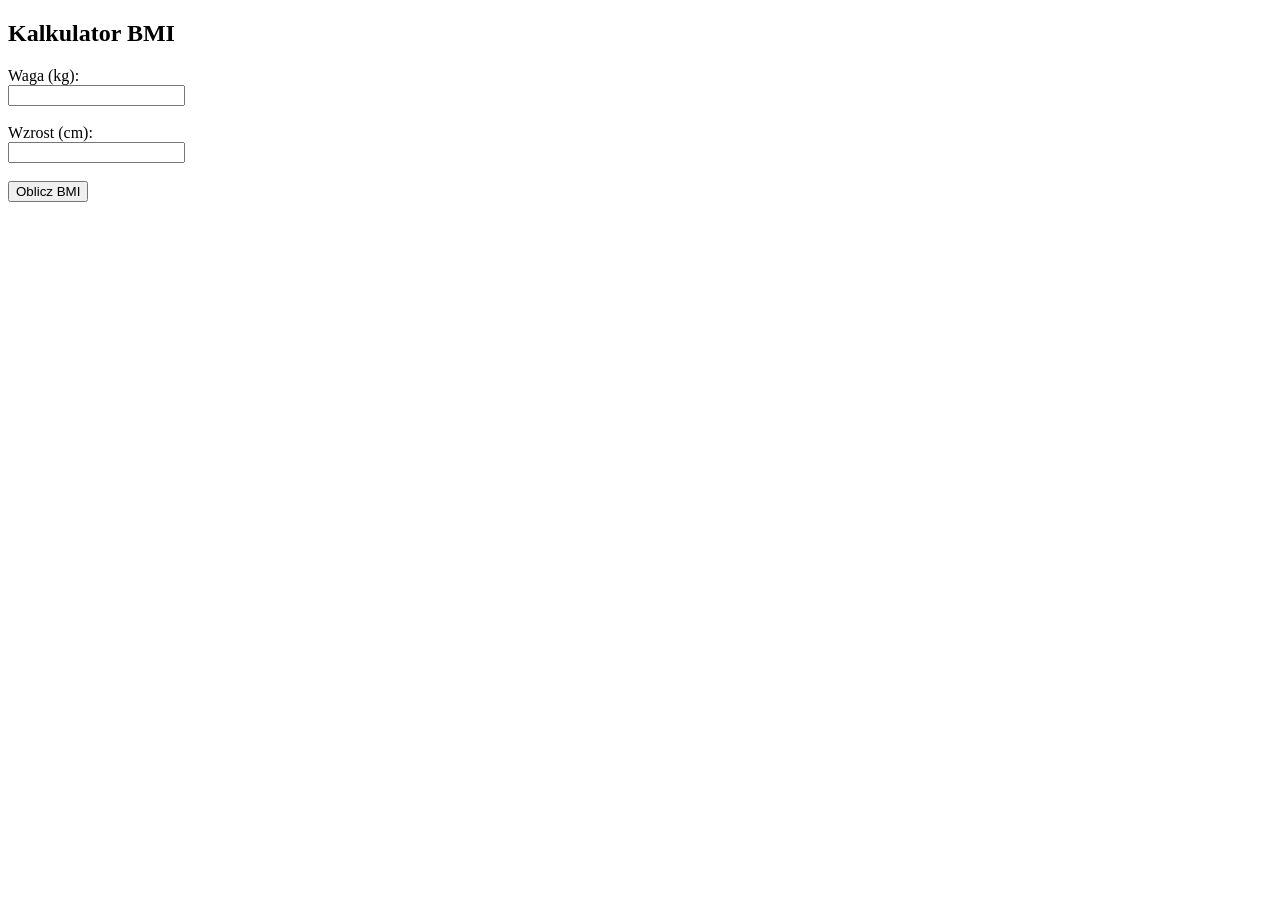
==== zad4/bmi.html @ 220977b0 "Add files via upload" ====
<!DOCTYPE html>
<html lang="pl">
<head>
    <meta charset="UTF-8">
    <title>Kalkulator BMI</title>
</head>
<body>

<h2>Kalkulator BMI</h2>

<form>
    Waga (kg):<br>
    <input type="number" id="waga"><br><br>

    Wzrost (cm):<br>
    <input type="number" id="wzrost"><br><br>

    <input type="button" value="Oblicz BMI" onclick="obliczBMI()">
</form>

<p id="wynik"></p>

<script>
function obliczBMI() {
    var waga = document.getElementById("waga").value;
    var wzrost = document.getElementById("wzrost").value;

    // zamiana cm na metry
    wzrost = wzrost / 100;

    var bmi = waga / (wzrost * wzrost);
    var opis = "";

    if (bmi < 18.5) {
        opis = "Niedowaga";
    } else if (bmi < 25) {
        opis = "Waga prawidłowa";
    } else if (bmi < 30) {
        opis = "Nadwaga";
    } else {
        opis = "Otyłość";
    }

    document.getElementById("wynik").innerHTML =
        "Twoje BMI: " + bmi.toFixed(2) + "<br>" +
        "Klasyfikacja: " + opis;
}
</script>

</body>
</html>
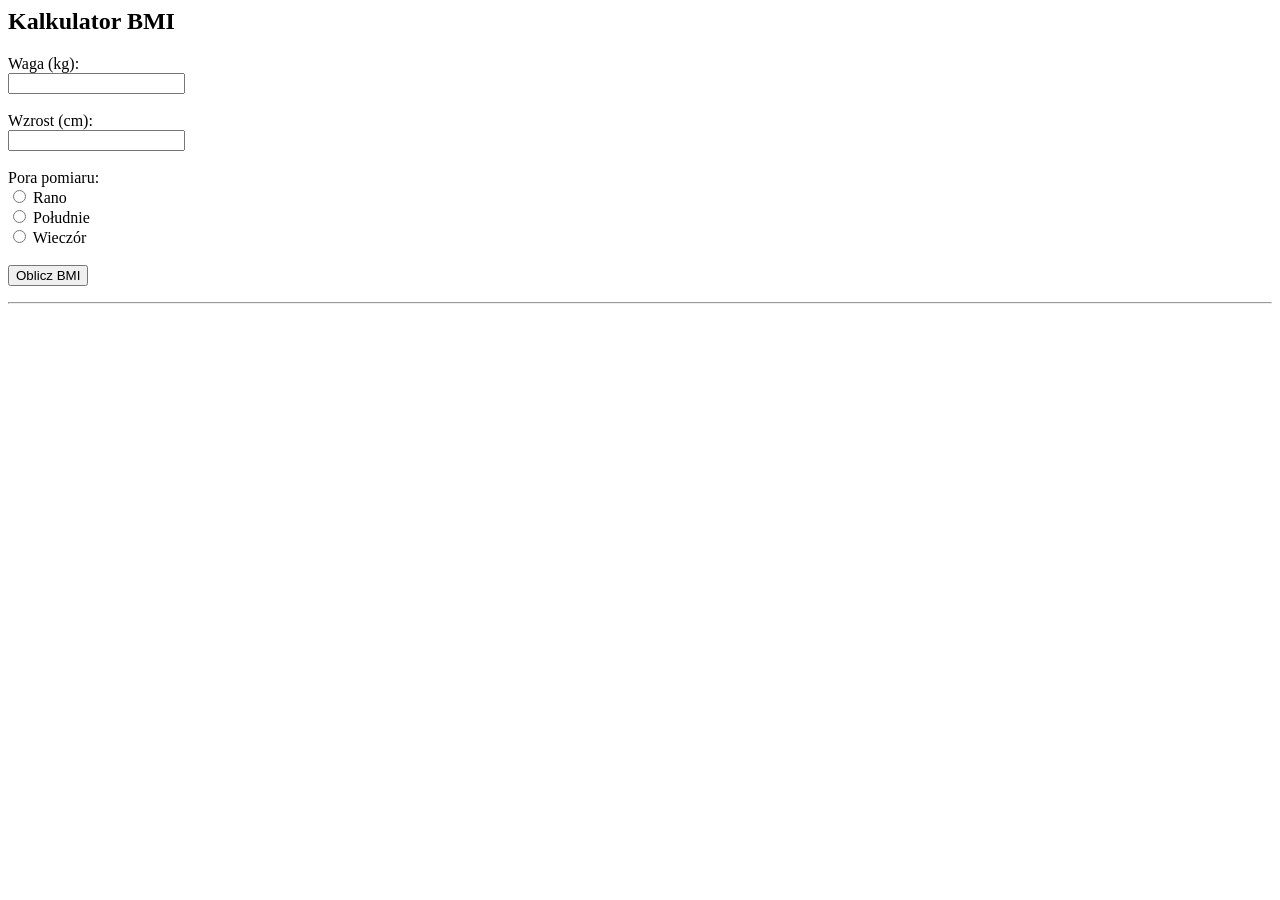
==== commit 217a914e: "Update bmi.html" ====
--- a/zad4/bmi.html
+++ b/zad4/bmi.html
@@ -1,4 +1,3 @@
-<!DOCTYPE html>
 <html lang="pl">
 <head>
     <meta charset="UTF-8">
@@ -15,6 +14,11 @@
     Wzrost (cm):<br>
     <input type="number" id="wzrost"><br><br>
 
+    Pora pomiaru:<br>
+    <input type="radio" name="pora_pomiaru" value="rano"> Rano<br>
+    <input type="radio" name="pora_pomiaru" value="poludnie"> Południe<br>
+    <input type="radio" name="pora_pomiaru" value="wieczor"> Wieczór<br><br>
+
     <input type="button" value="Oblicz BMI" onclick="obliczBMI()">
 </form>
 
@@ -22,8 +26,24 @@
 
 <script>
 function obliczBMI() {
-    var waga = document.getElementById("waga").value;
-    var wzrost = document.getElementById("wzrost").value;
+    var waga = parseFloat(document.getElementById("waga").value);
+    var wzrost = parseFloat(document.getElementById("wzrost").value);
+
+    // Walidacja danych
+    if (isNaN(waga) || isNaN(wzrost)) {
+        document.getElementById("wynik").innerHTML = "Uzupełnij wszystkie pola.";
+        return;
+    }
+
+    if (waga <= 0 || waga >= 200) {
+        document.getElementById("wynik").innerHTML = "Waga musi być z zakresu 0–200 kg.";
+        return;
+    }
+
+    if (wzrost <= 100 || wzrost >= 250) {
+        document.getElementById("wynik").innerHTML = "Wzrost musi być z zakresu 100–250 cm.";
+        return;
+    }
 
     // zamiana cm na metry
     wzrost = wzrost / 100;
@@ -48,4 +68,7 @@
 </script>
 
 </body>
-</html>+</html>
+
+
+<hr>
